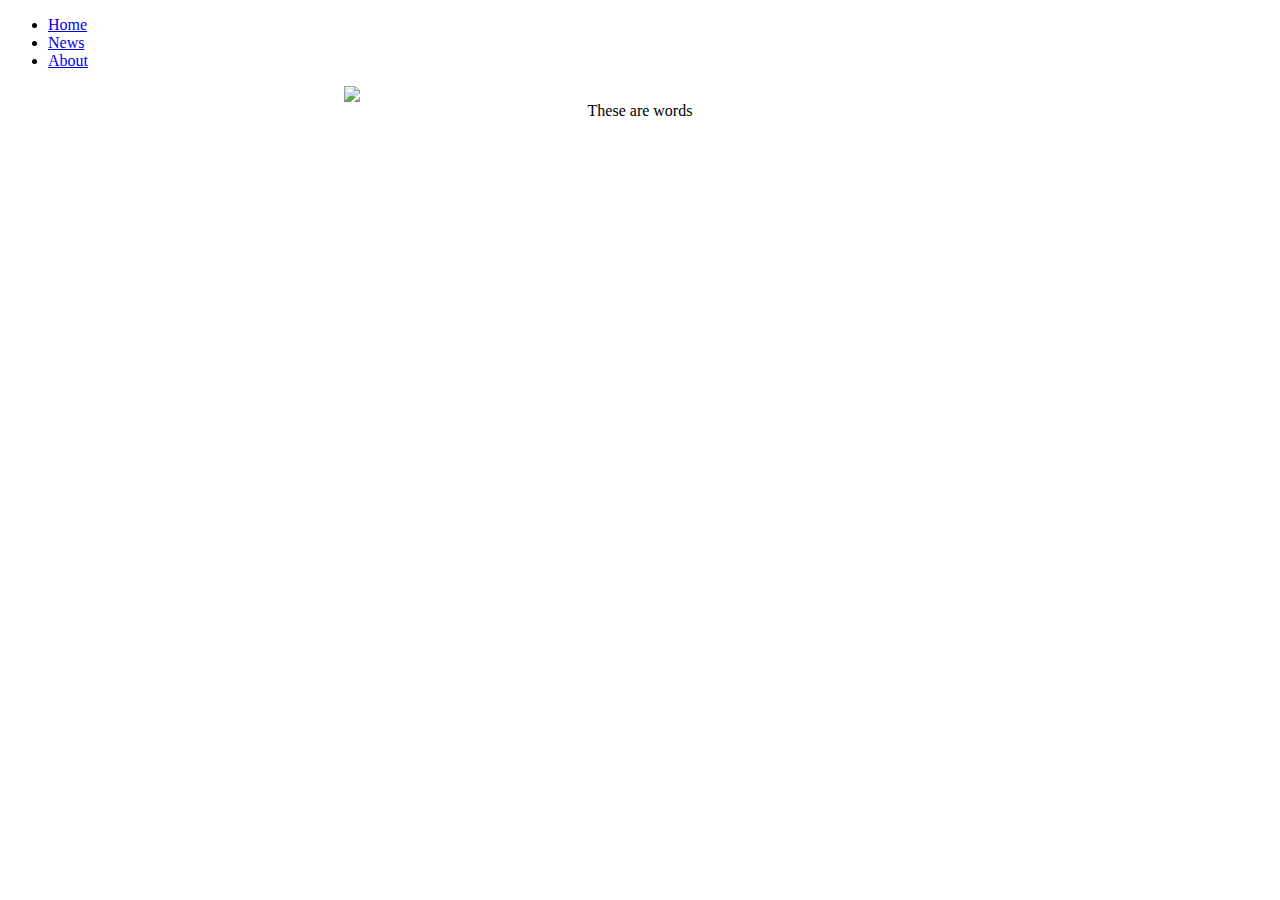
==== about.html @ 01d06c6f "added images, a footer, background, about and news pages, and a navigation bar." ====
<!DOCTYPE html>
<html>
<head lang="en">
    <!--http://www.w3schools.com/css/tryit.asp?filename=trycss_navbar_vertical_gray-->
    <ul>
        <li><a href="index.html">Home</a></li>
        <li><a href="news.html">News</a></li>
        <li><a href="about.html">About</a></li>
    </ul>
    <meta charset="UTF-8">
    <title></title>
    <link rel="stylesheet" type="text/css" href="css/main.css">
</head>
<body>
<figure>
    <img src="https://media.giphy.com/media/sNWGEbc5Jzp4c/giphy.gif" />
    <figcaption class="centerText">These are words</figcaption>
</figure>
</body>
</html>
---- css/main.css ----
h2 {
    color: red;
    font-family: "Lucida Grande", "Helvetica Nueue", Arial, sans-serif;
}

p {
    font-family: monospace;
    letter-spacing: 0.5em;
}

body {
    background-image: url("https://upload.wikimedia.org/wikipedia/commons/thumb/4/43/Red_flag.svg/2000px-Red_flag.svg.png");
}

img {
    display: block;
    width: 50%;
    margin-left: auto;
    margin-right: auto;
}

.centerText,.footerText {
    text-align: center;
}

.footerText {
    font-size: 10%;
}

#nesting{
    background-color: #ccc;
    padding: 200em
    font-family: monospace;
    letter-spacing: 0.5em;
    text-align: center;
}

#nesting p {
    padding: 200em
    font-family: monospace;
    letter-spacing: 0.5em;
    color: red;
    font-weight: bold;
    font-size: 80%;
}
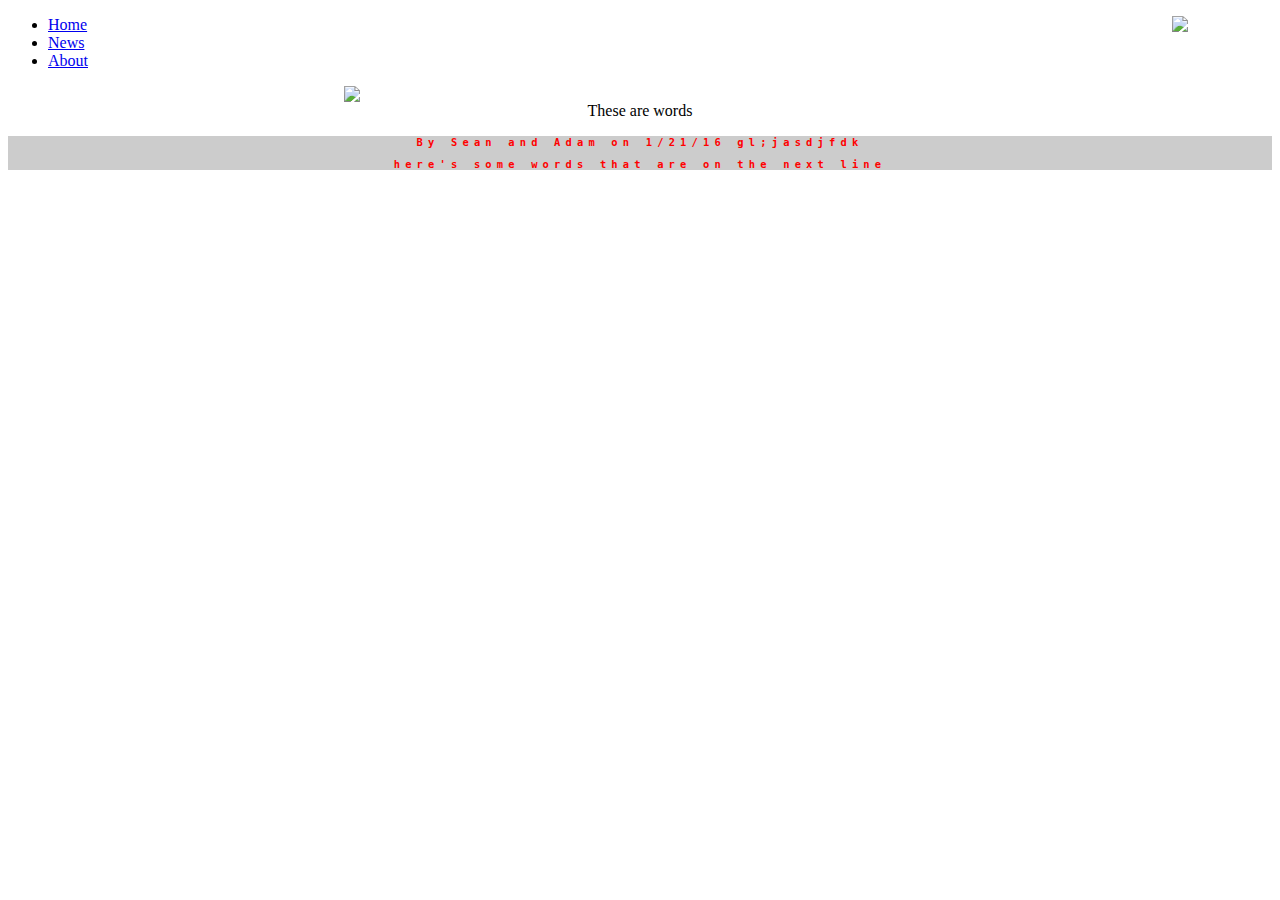
==== commit c8ba6d94: "changed images to ones from wikipedia. added name of buisness and details, and made it more communis" ====
--- a/about.html
+++ b/about.html
@@ -1,5 +1,9 @@
 <!DOCTYPE html>
 <html>
+<div id="content">
+    <img src="http://cliparts.co/cliparts/Big/rxL/BigrxLpjT.png" class="ribbon"/>
+
+</div>
 <head lang="en">
     <!--http://www.w3schools.com/css/tryit.asp?filename=trycss_navbar_vertical_gray-->
     <ul>
@@ -13,9 +17,15 @@
 </head>
 <body>
 <figure>
-    <img src="https://media.giphy.com/media/sNWGEbc5Jzp4c/giphy.gif" />
+    <img src="https://upload.wikimedia.org/wikipedia/commons/2/26/EnwikipediaArt.PNG" />
     <figcaption class="centerText">These are words</figcaption>
 </figure>
 </body>
+<footer>
+    <div id="nesting">
+        <p>By Sean and Adam on 1/21/16 gl;jasdjfdk</p>
+        <p>here's some words that are on the next line</p>
+    </div>
+</footer>
 </html>
 
--- a/css/main.css
+++ b/css/main.css
@@ -1,5 +1,5 @@
 h2 {
-    color: red;
+    color: yellow;
     font-family: "Lucida Grande", "Helvetica Nueue", Arial, sans-serif;
 }
 
@@ -43,3 +43,15 @@
     font-weight: bold;
     font-size: 80%;
 }
+
+#content {
+    position: relative;
+}
+#content img {
+    position: absolute;
+    top: 0px;
+    right: 0px;
+    width:100px;
+    height:auto;
+}
+
